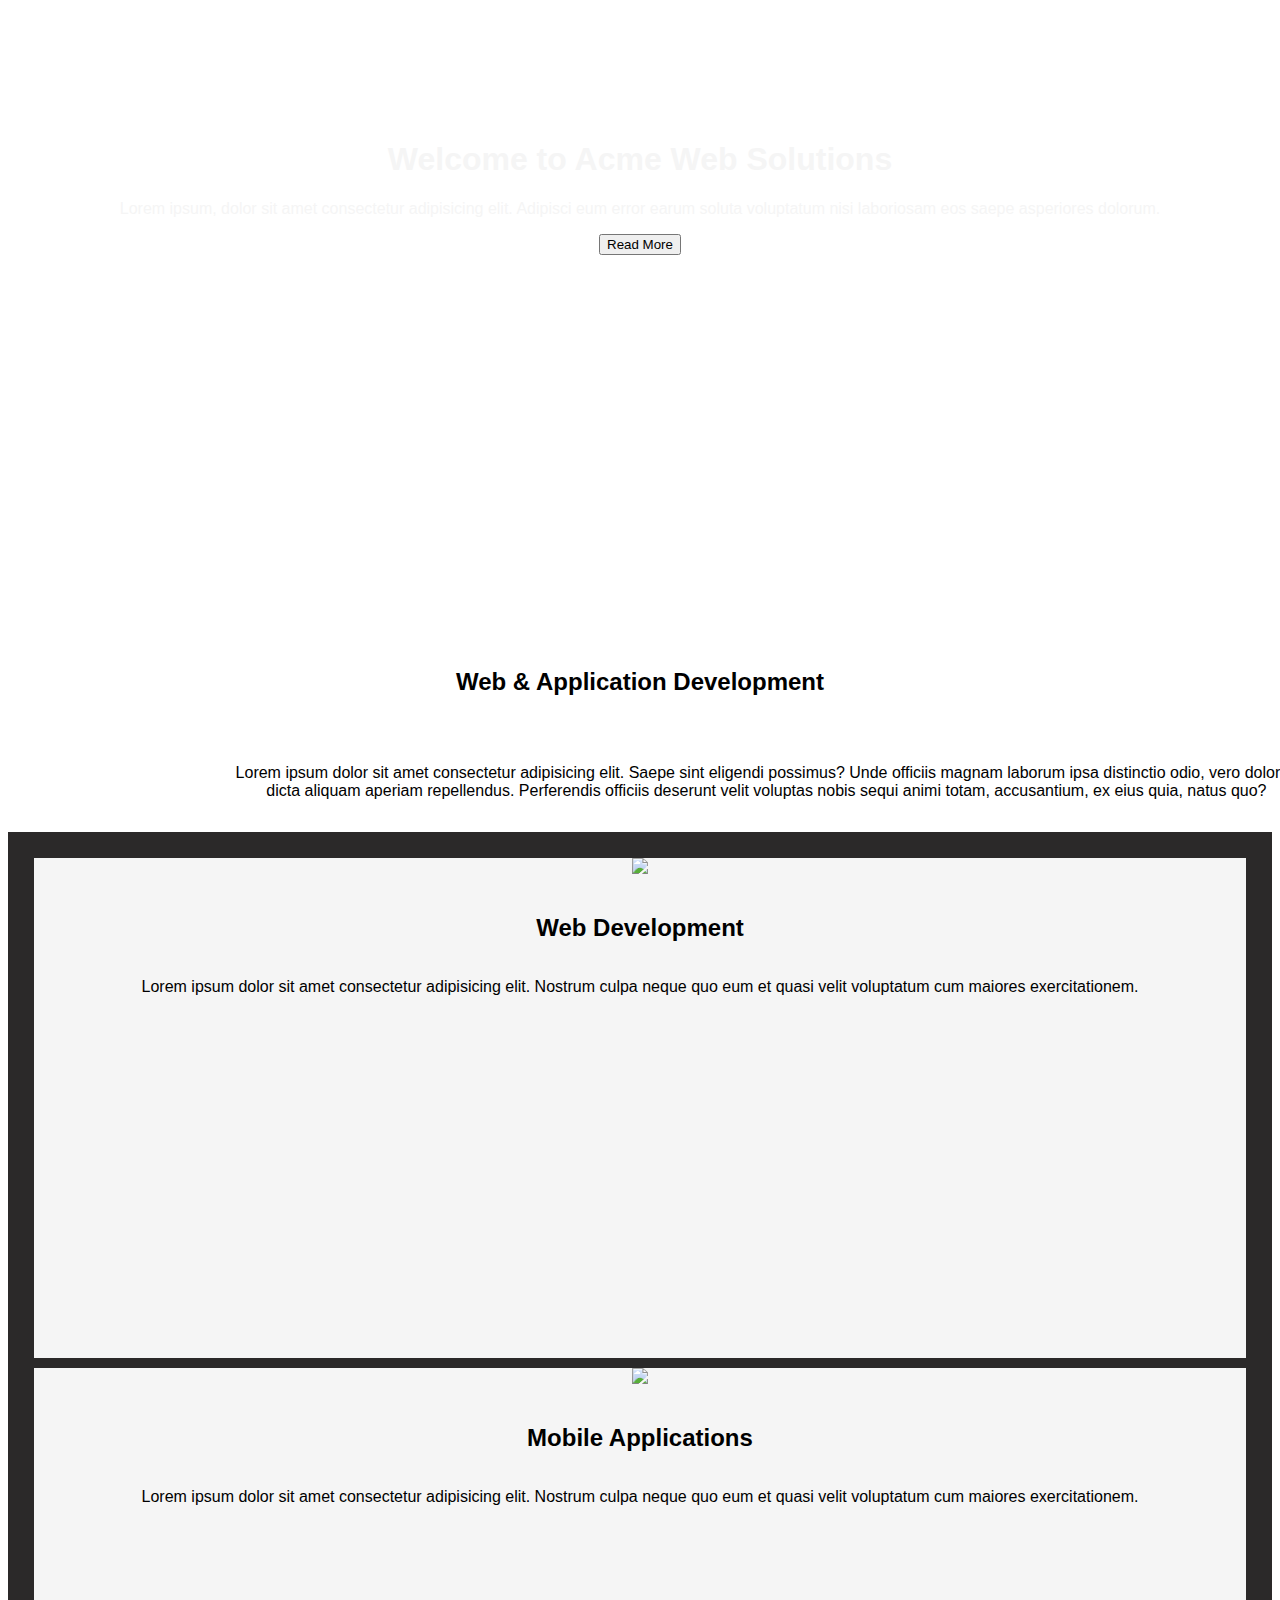
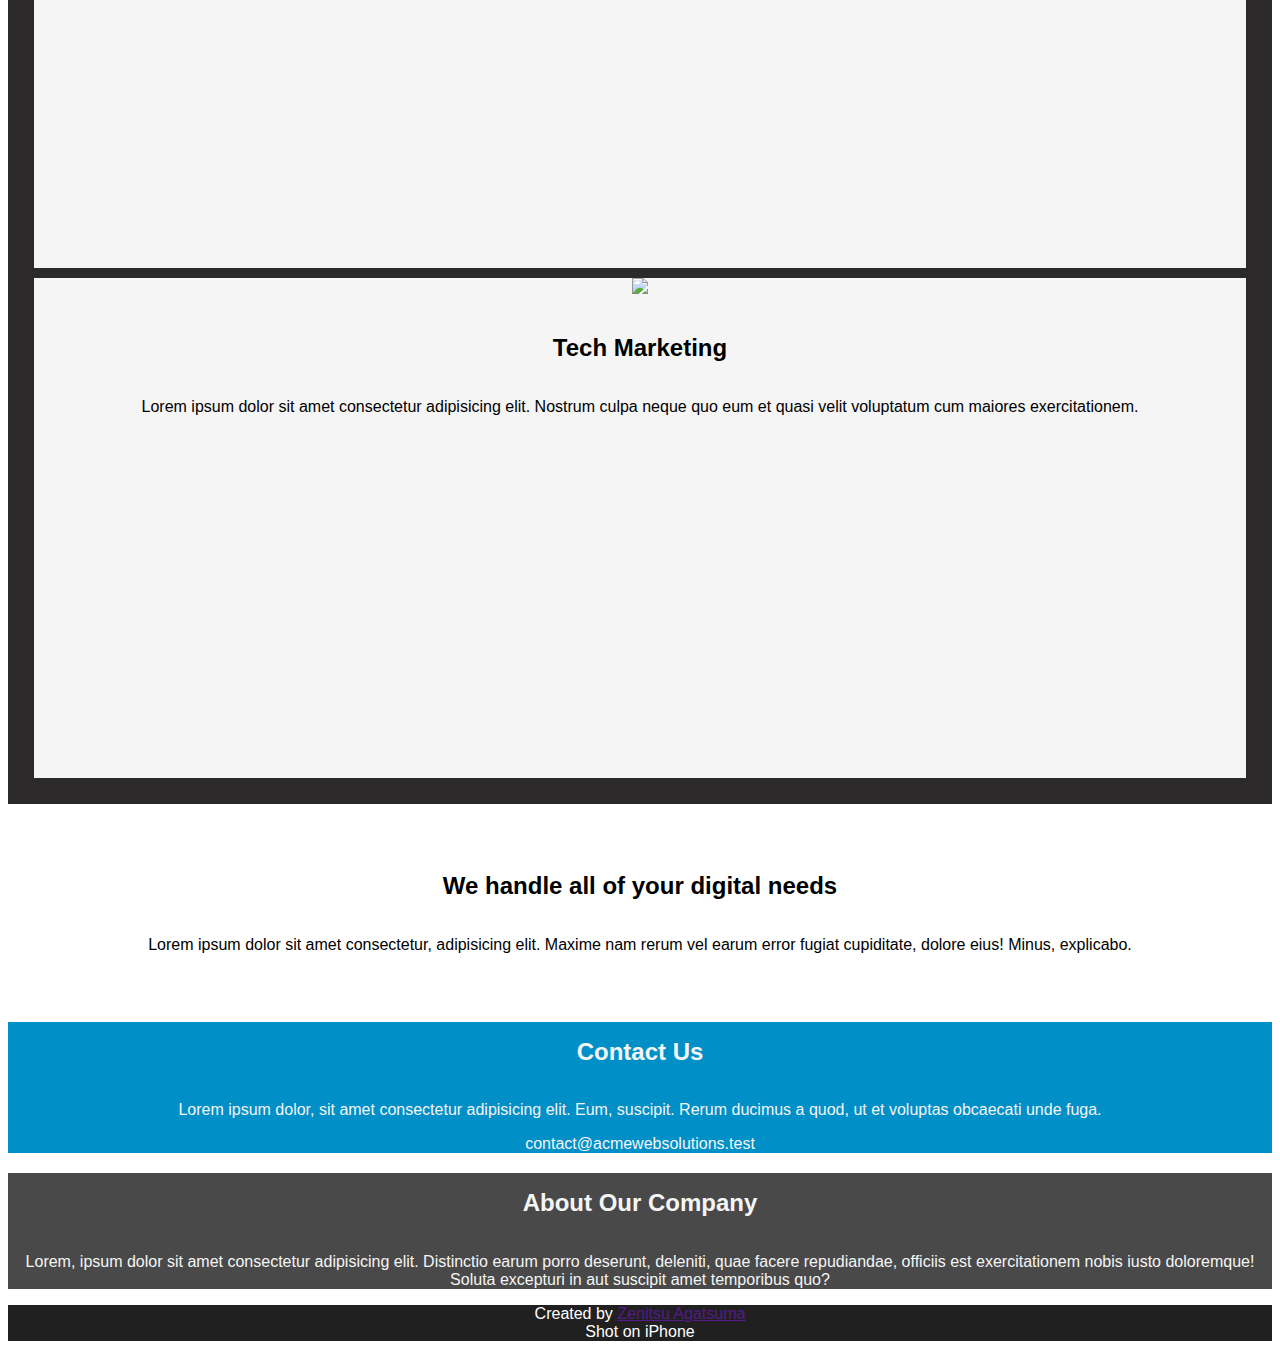
==== task3/index.html @ b515d58f "add: task 2,3" ====
<!DOCTYPE html>
<html lang="en">
<head>
    <meta charset="UTF-8">
    <meta http-equiv="X-UA-Compatible" content="IE=edge">
    <meta name="viewport" content="width=device-width, initial-scale=1.0">
    <link href="https://cdn.jsdelivr.net/npm/bootstrap@5.0.1/dist/css/bootstrap.min.css" rel="stylesheet" integrity="sha384-+0n0xVW2eSR5OomGNYDnhzAbDsOXxcvSN1TPprVMTNDbiYZCxYbOOl7+AMvyTG2x" crossorigin="anonymous">
    <link rel="stylesheet" href="index.css">
    <title>Grid Responsive</title>
</head>
<body>
    <div class="jumbotron">
        <h1>Welcome to Acme Web Solutions</h1>
        <p>Lorem ipsum, dolor sit amet consectetur adipisicing elit. Adipisci eum error earum soluta voluptatum nisi laboriosam eos saepe asperiores dolorum.</p>
        <button class="btn btn-lg btn-dark btn-outline-light">Read More</button>
    </div>
    <h2>Web & Application Development</h2>
    <div id="section-1" class="section row">
        <div class="col-md-6">
            Lorem ipsum dolor sit amet consectetur adipisicing elit. Saepe sint eligendi possimus? Unde officiis magnam laborum ipsa distinctio odio, vero dolores 
        </div>
        <div class="col-md-6">
            dicta aliquam aperiam repellendus. Perferendis officiis deserunt velit voluptas nobis sequi animi totam, accusantium, ex eius quia, natus quo?
        </div>
    </div>
    <div id="section-2" class="section container-fluid">
        <div class="row">
            <div class="col-md-4">
                <div class="card">
                    <img src="https://static.pexels.com/photos/574077/pexels-photo-574077.jpeg">
                    <div class="card-body">
                        <h2 class="card-title">Web Development</h2>
                        <p class="card-text">
                            Lorem ipsum dolor sit amet consectetur adipisicing elit. Nostrum culpa neque quo eum et quasi velit voluptatum cum maiores exercitationem.
                        </p>
                    </div>
                </div>
            </div>
            <div class="col-md-4">
                <div class="card">
                    <img src="https://static.pexels.com/photos/261628/pexels-photo-261628.jpeg">
                    <div class="card-body">
                        <h2 class="card-title">Mobile Applications</h2>
                        <p class="card-text">
                            Lorem ipsum dolor sit amet consectetur adipisicing elit. Nostrum culpa neque quo eum et quasi velit voluptatum cum maiores exercitationem.
                        </p>
                    </div>
                </div>
            </div>
            <div class="col-md-4">
                <div class="card">
                    <img src="https://static.pexels.com/photos/265087/pexels-photo-265087.jpeg">
                    <div class="card-body">
                        <h2 class="card-title">Tech Marketing</h2>
                        <p class="card-text">
                            Lorem ipsum dolor sit amet consectetur adipisicing elit. Nostrum culpa neque quo eum et quasi velit voluptatum cum maiores exercitationem.
                        </p>
                    </div>
                </div>
            </div>
        </div>
    </div>
    <div id="section-3" class="section container-fluid">
        <h2>We handle all of your digital needs</h2>
        <p>
            Lorem ipsum dolor sit amet consectetur, adipisicing elit. Maxime nam rerum vel earum error fugiat cupiditate, dolore eius! Minus, explicabo.
        </p>
    </div>
    <div class="row">
        <div id="contact" class="col-md-6">
            <h2 id="contact-title">Contact Us</h2>
            <p id="contact-body">
                Lorem ipsum dolor, sit amet consectetur adipisicing elit. Eum, suscipit. Rerum ducimus a quod, ut et voluptas obcaecati unde fuga.
            </p>
            <p id="contact-mail">contact@acmewebsolutions.test</p>
        </div>
        <div id="about" class="col-md-6">
            <h2 id="about-title">About Our Company</h2>
            <p id="about-body">
                Lorem, ipsum dolor sit amet consectetur adipisicing elit. Distinctio earum porro deserunt, deleniti, quae facere repudiandae, officiis est exercitationem nobis iusto doloremque! Soluta excepturi in aut suscipit amet temporibus quo?
            </p>
        </div>
    </div>
    <div id="footer">
        <div class="row">
            <div class="footer-element col-md-6">Created by <a href="">Zenitsu Agatsuma</a></div>
            <div class="footer-element col-md-6">Shot on iPhone</div>
        </div>
    </div>
    <script src="https://cdn.jsdelivr.net/npm/@popperjs/core@2.9.2/dist/umd/popper.min.js" integrity="sha384-IQsoLXl5PILFhosVNubq5LC7Qb9DXgDA9i+tQ8Zj3iwWAwPtgFTxbJ8NT4GN1R8p" crossorigin="anonymous"></script>
    <script src="https://cdn.jsdelivr.net/npm/bootstrap@5.0.1/dist/js/bootstrap.min.js" integrity="sha384-Atwg2Pkwv9vp0ygtn1JAojH0nYbwNJLPhwyoVbhoPwBhjQPR5VtM2+xf0Uwh9KtT" crossorigin="anonymous"></script>
</body>
</html>
---- task3/index.css ----
body{
    font-family:'Segoe UI', Tahoma, Geneva, Verdana, sans-serif;   
    text-align: center;
}

.jumbotron{
    background: url("https://static.pexels.com/photos/248515/pexels-photo-248515.png");
    background-position: center;
    background-size: cover;
    padding: 7rem 2rem;
    height: 400px;
    text-align: center;
    color: whitesmoke;
}

h2{
    padding:1rem 0;
}

.row{
    width: 100%;
}

.section{
    padding: 2rem 10%;
}

#section-2{ 
    padding:1rem;
    background-color: rgb(43, 41, 41);
}

.card{
    height:500px;
    margin:10px;
    background-color:whitesmoke;
}

.types-col > img{
    width: 100%;
    height:30%;
} 

#contact{
    color: whitesmoke;
    background-color: rgb(0, 143, 199);
}

#about{
    color:whitesmoke;
    background-color: rgb(73, 73, 73);
}

#footer{
    background-color: rgb(32, 32, 32);
    color: white;
}
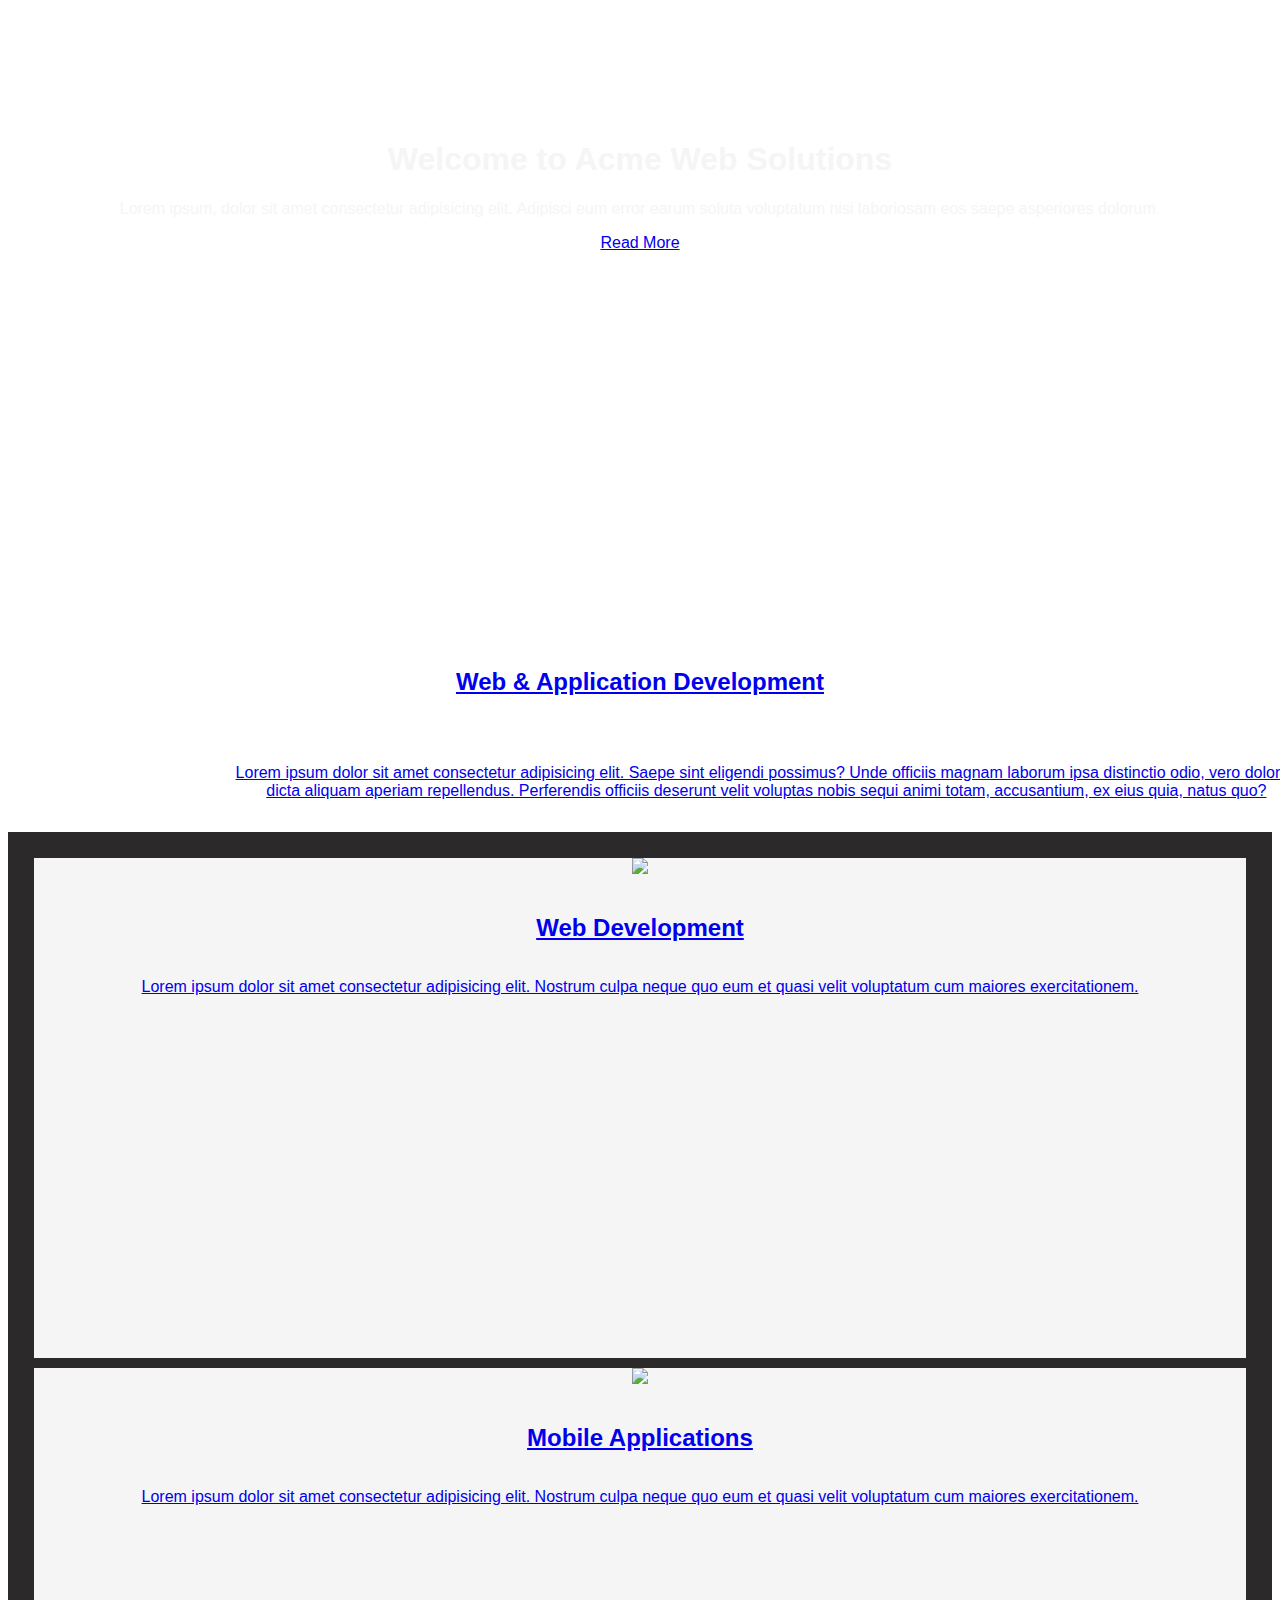
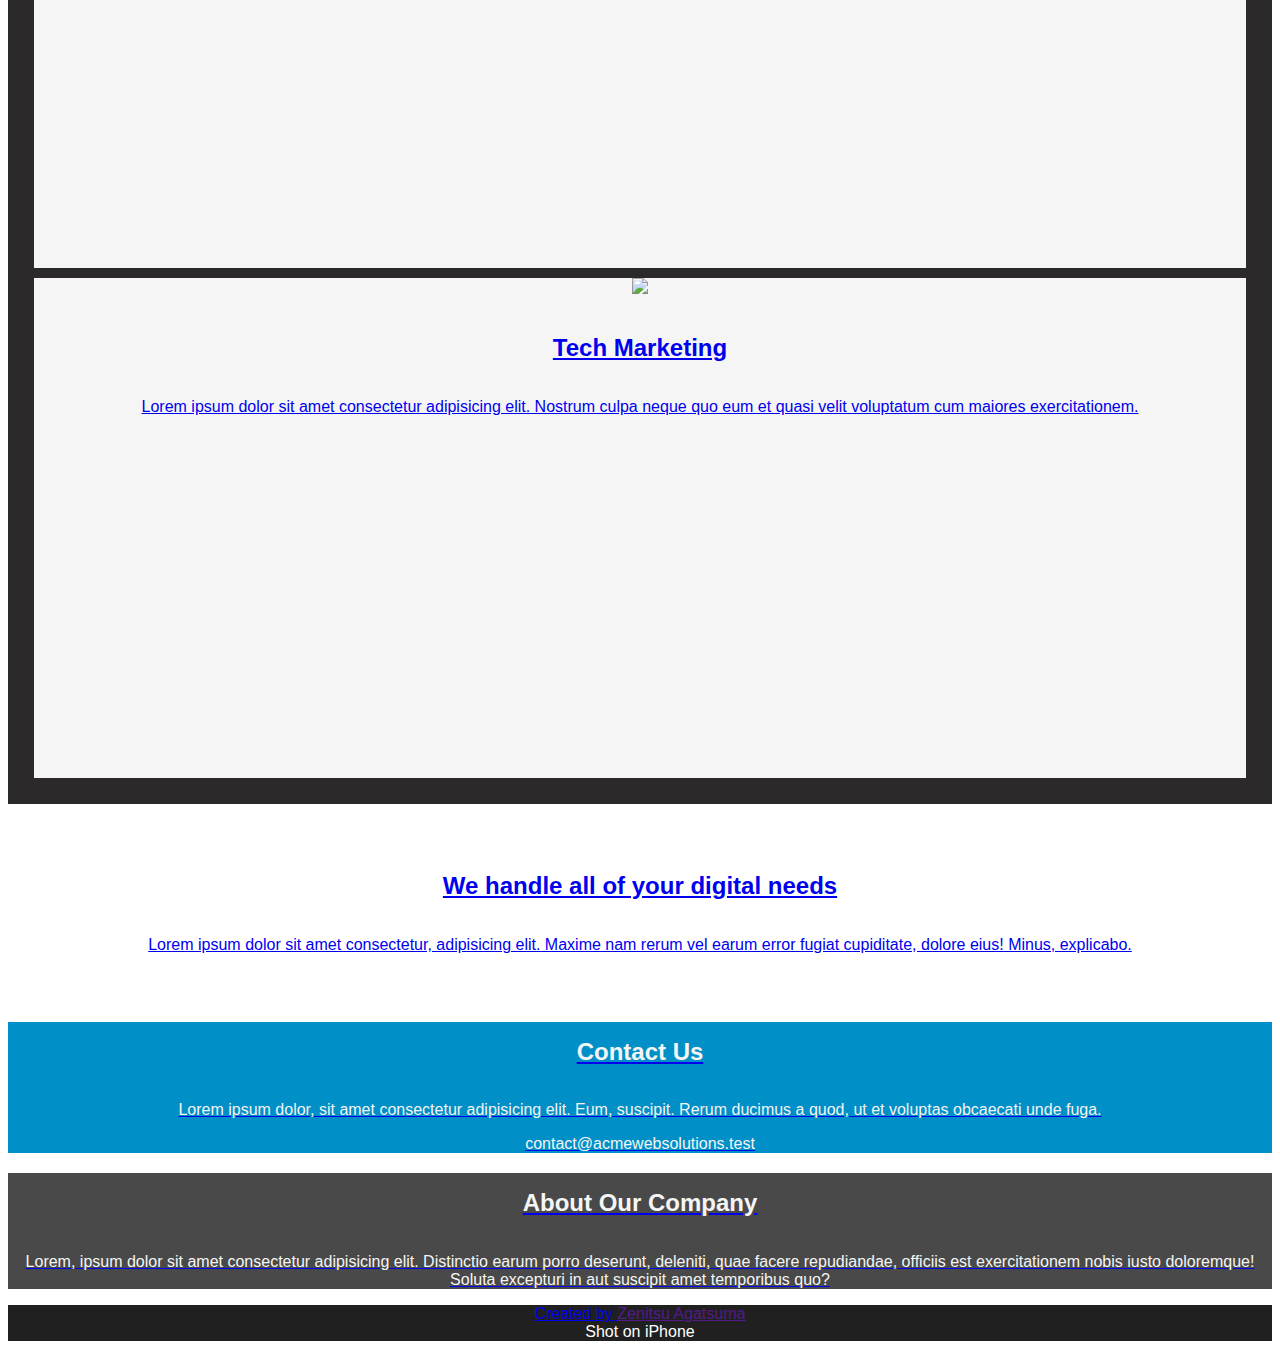
==== commit f4890a92: "Update index.html" ====
--- a/task3/index.html
+++ b/task3/index.html
@@ -12,7 +12,7 @@
     <div class="jumbotron">
         <h1>Welcome to Acme Web Solutions</h1>
         <p>Lorem ipsum, dolor sit amet consectetur adipisicing elit. Adipisci eum error earum soluta voluptatum nisi laboriosam eos saepe asperiores dolorum.</p>
-        <button class="btn btn-lg btn-dark btn-outline-light">Read More</button>
+        <a class="btn btn-lg btn-dark btn-outline-light" href="#section-2">Read More</button>
     </div>
     <h2>Web & Application Development</h2>
     <div id="section-1" class="section row">
@@ -90,4 +90,4 @@
     <script src="https://cdn.jsdelivr.net/npm/@popperjs/core@2.9.2/dist/umd/popper.min.js" integrity="sha384-IQsoLXl5PILFhosVNubq5LC7Qb9DXgDA9i+tQ8Zj3iwWAwPtgFTxbJ8NT4GN1R8p" crossorigin="anonymous"></script>
     <script src="https://cdn.jsdelivr.net/npm/bootstrap@5.0.1/dist/js/bootstrap.min.js" integrity="sha384-Atwg2Pkwv9vp0ygtn1JAojH0nYbwNJLPhwyoVbhoPwBhjQPR5VtM2+xf0Uwh9KtT" crossorigin="anonymous"></script>
 </body>
-</html>+</html>
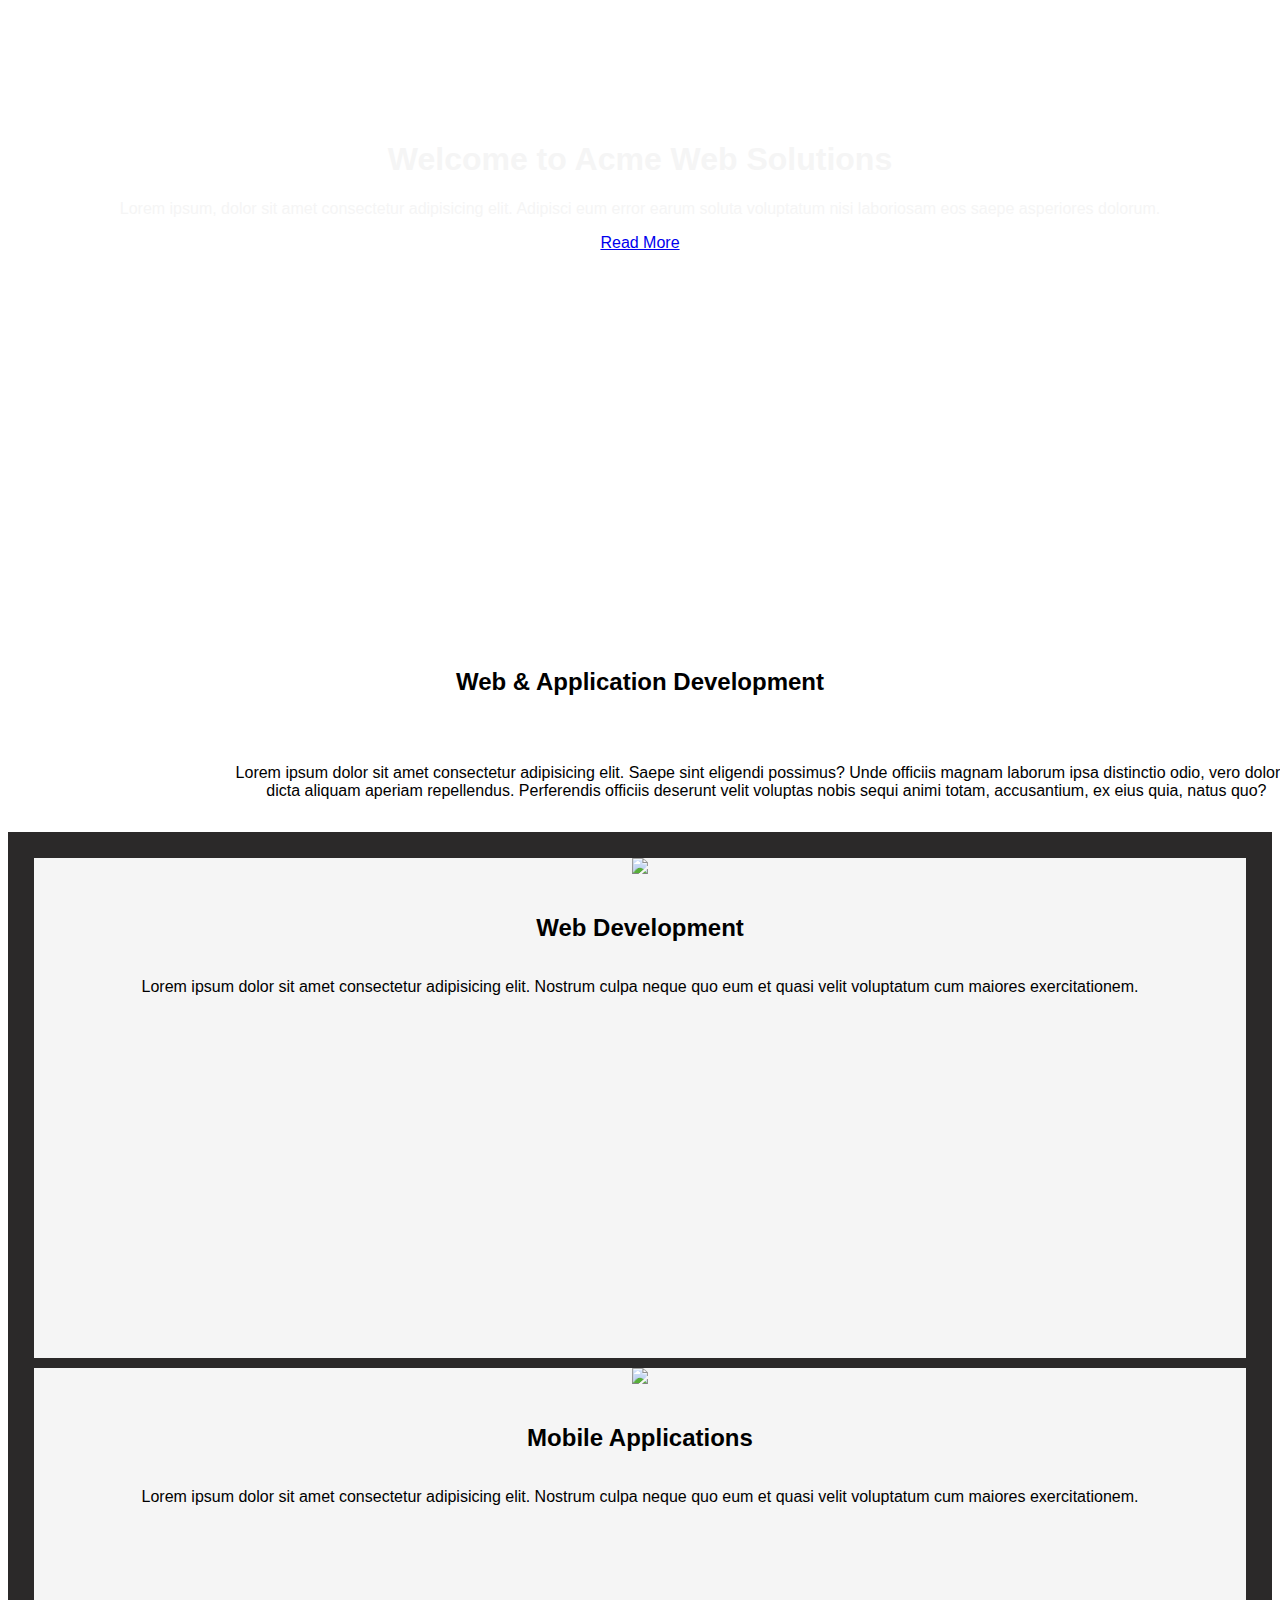
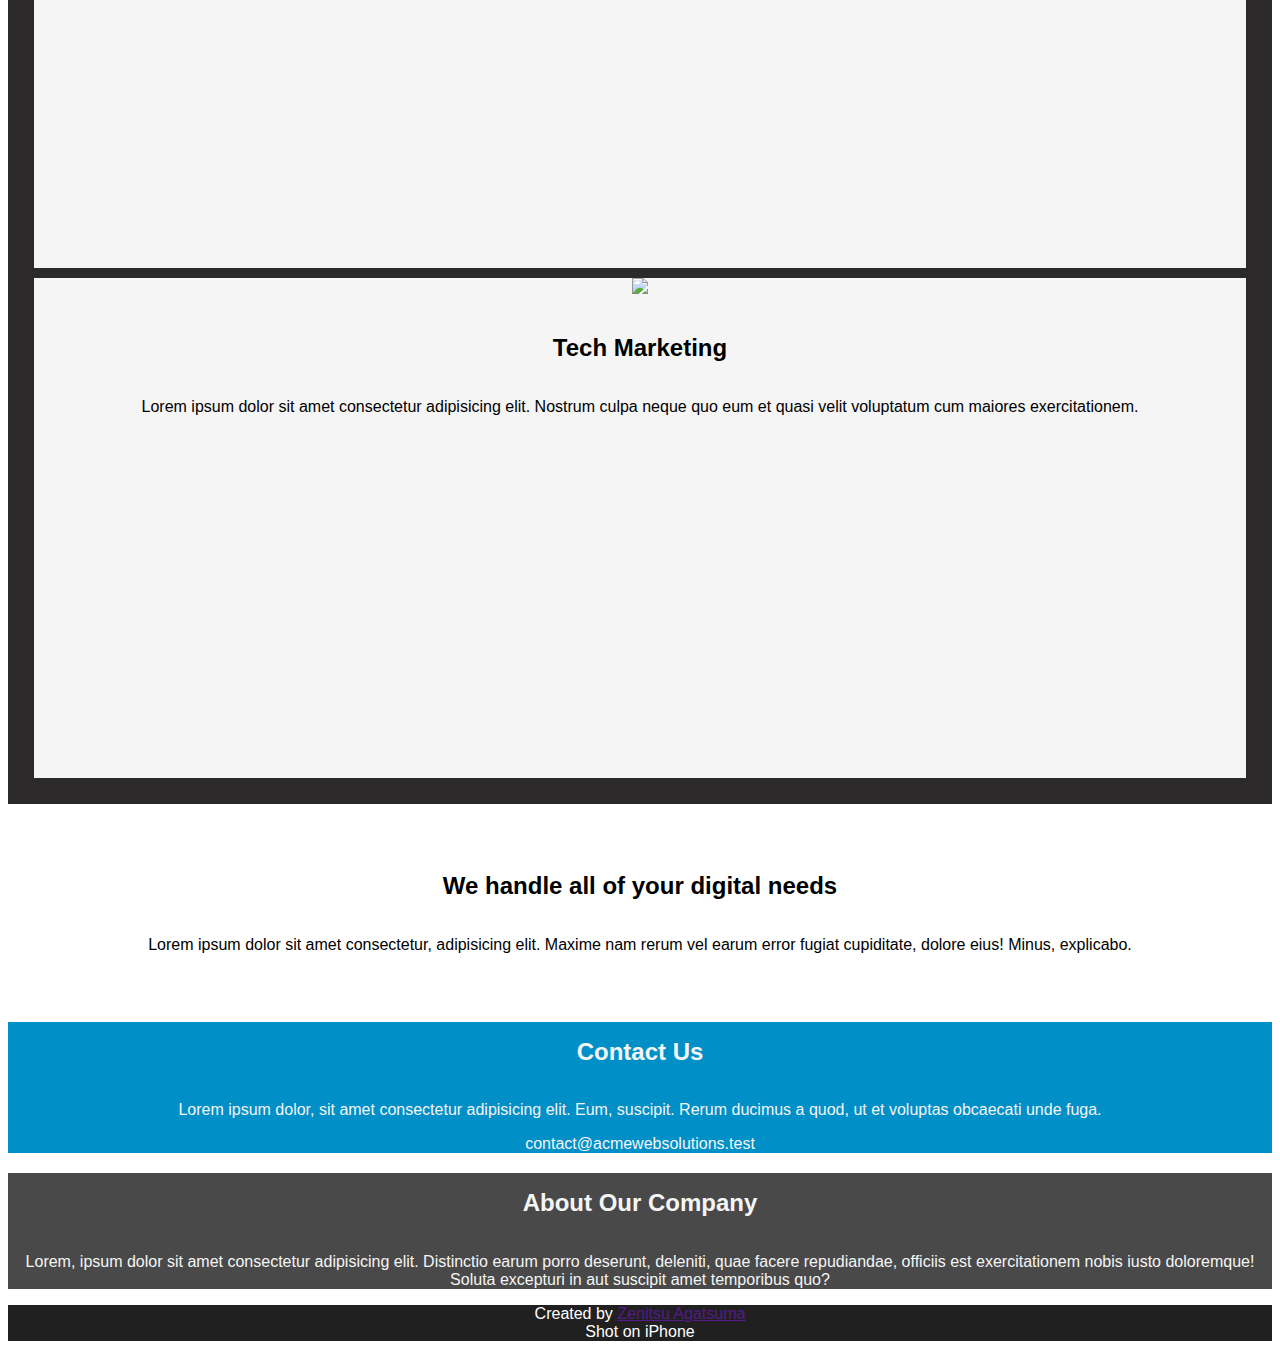
==== commit 9431c6b5: "Update index.html" ====
--- a/task3/index.html
+++ b/task3/index.html
@@ -12,7 +12,7 @@
     <div class="jumbotron">
         <h1>Welcome to Acme Web Solutions</h1>
         <p>Lorem ipsum, dolor sit amet consectetur adipisicing elit. Adipisci eum error earum soluta voluptatum nisi laboriosam eos saepe asperiores dolorum.</p>
-        <a class="btn btn-lg btn-dark btn-outline-light" href="#section-2">Read More</button>
+        <a class="btn btn-lg btn-dark btn-outline-light" href="#section-2">Read More</a>
     </div>
     <h2>Web & Application Development</h2>
     <div id="section-1" class="section row">
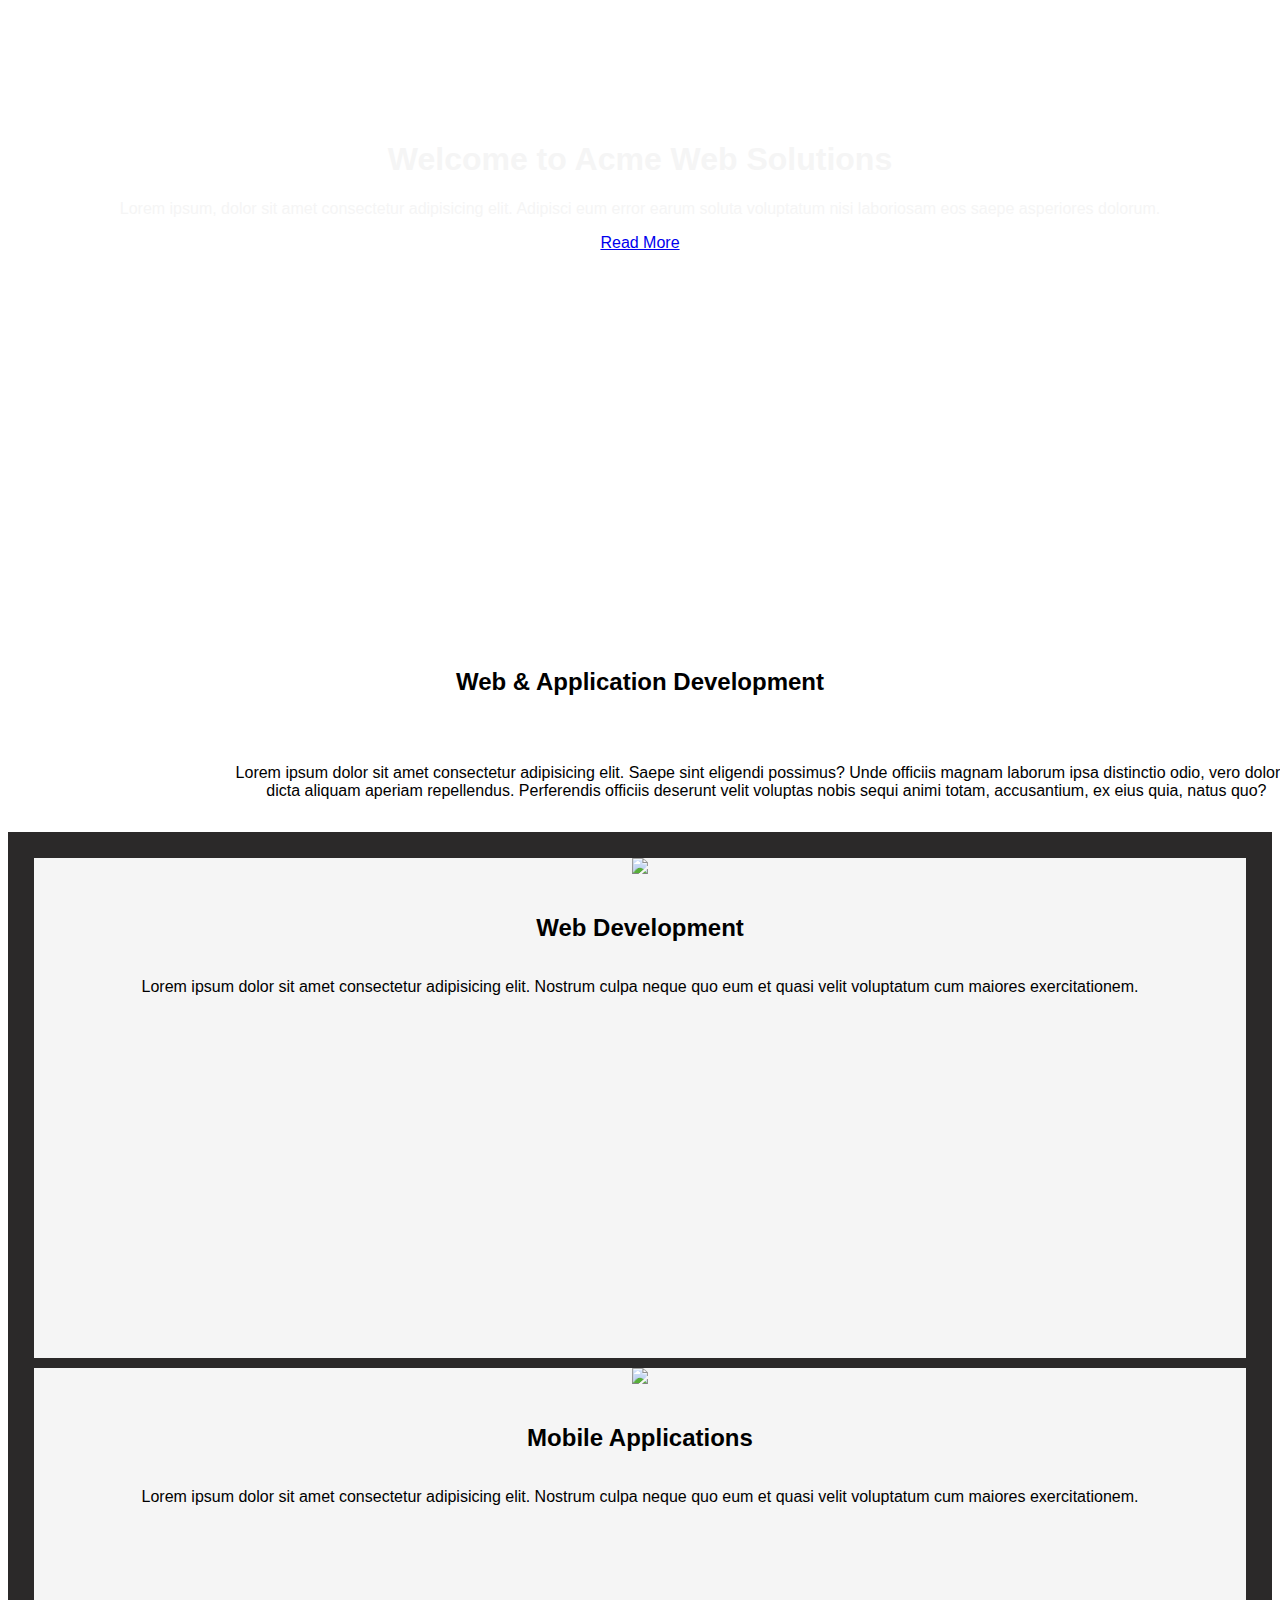
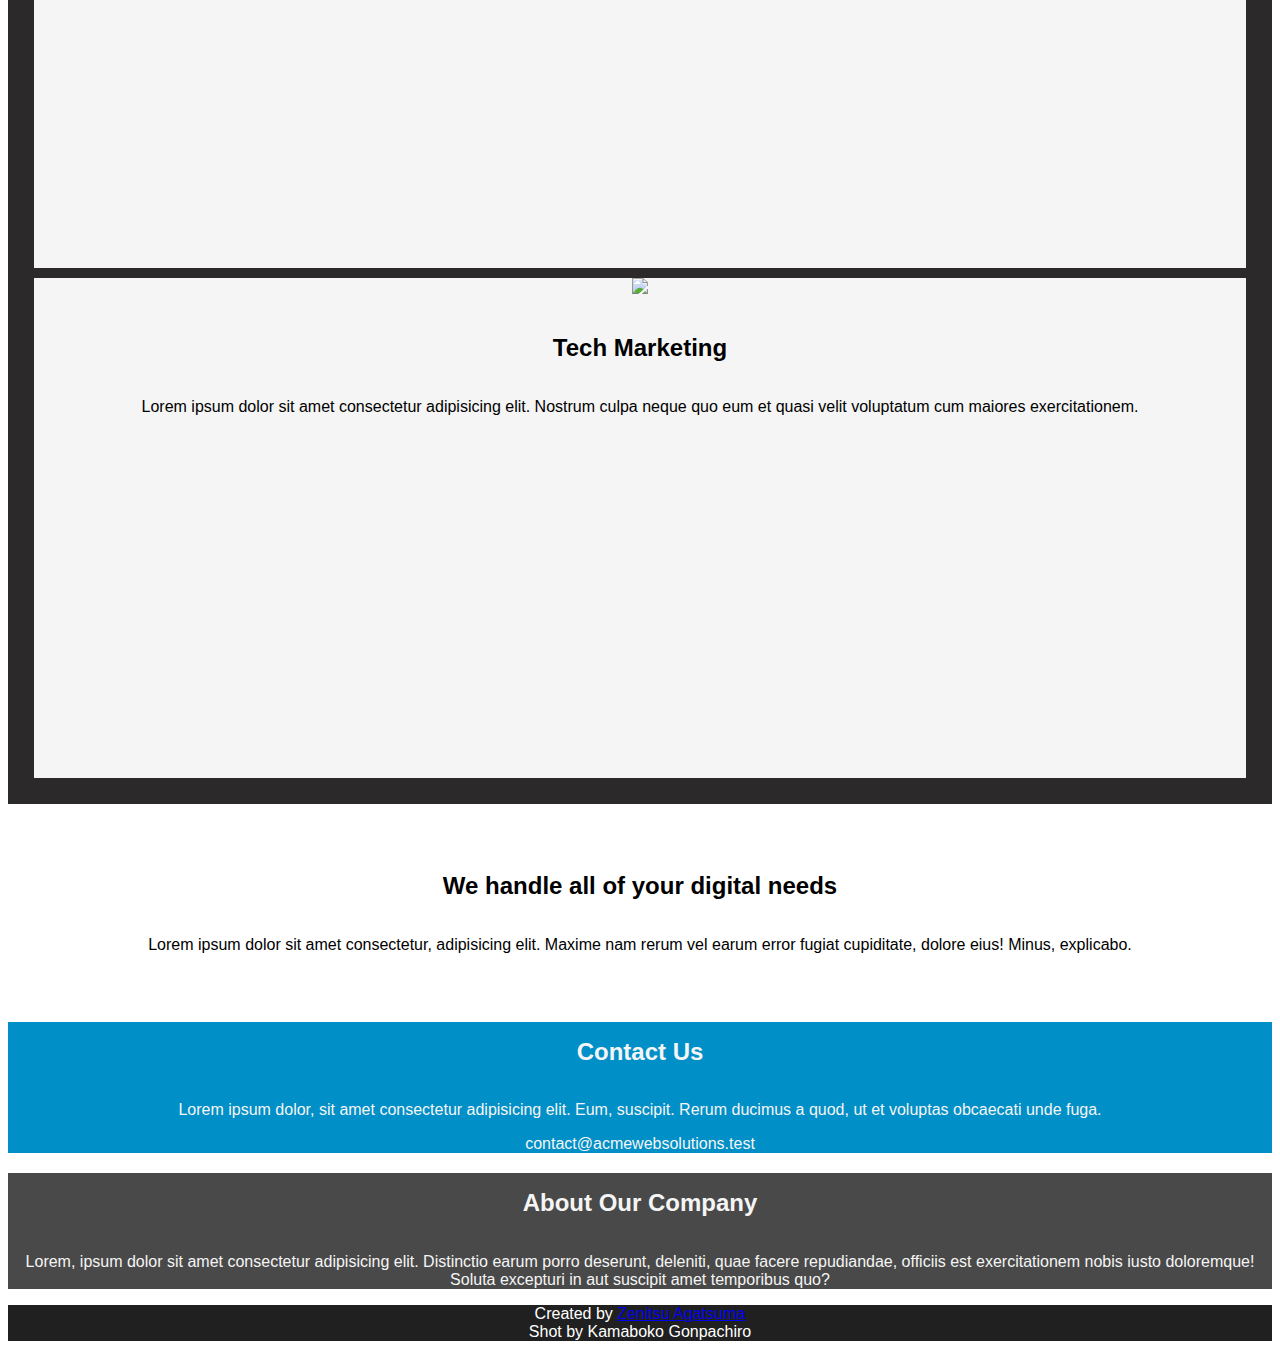
==== commit e8e317e6: "Update index.html" ====
--- a/task3/index.html
+++ b/task3/index.html
@@ -83,8 +83,8 @@
     </div>
     <div id="footer">
         <div class="row">
-            <div class="footer-element col-md-6">Created by <a href="">Zenitsu Agatsuma</a></div>
-            <div class="footer-element col-md-6">Shot on iPhone</div>
+            <div class="footer-element col-md-6">Created by <a href="https://www.youtube.com/watch?v=zsuL79nDzbg&ab_channel=bluzenyx">Zenitsu Agatsuma</a></div>
+            <div class="footer-element col-md-6">Shot by Kamaboko Gonpachiro</div>
         </div>
     </div>
     <script src="https://cdn.jsdelivr.net/npm/@popperjs/core@2.9.2/dist/umd/popper.min.js" integrity="sha384-IQsoLXl5PILFhosVNubq5LC7Qb9DXgDA9i+tQ8Zj3iwWAwPtgFTxbJ8NT4GN1R8p" crossorigin="anonymous"></script>
